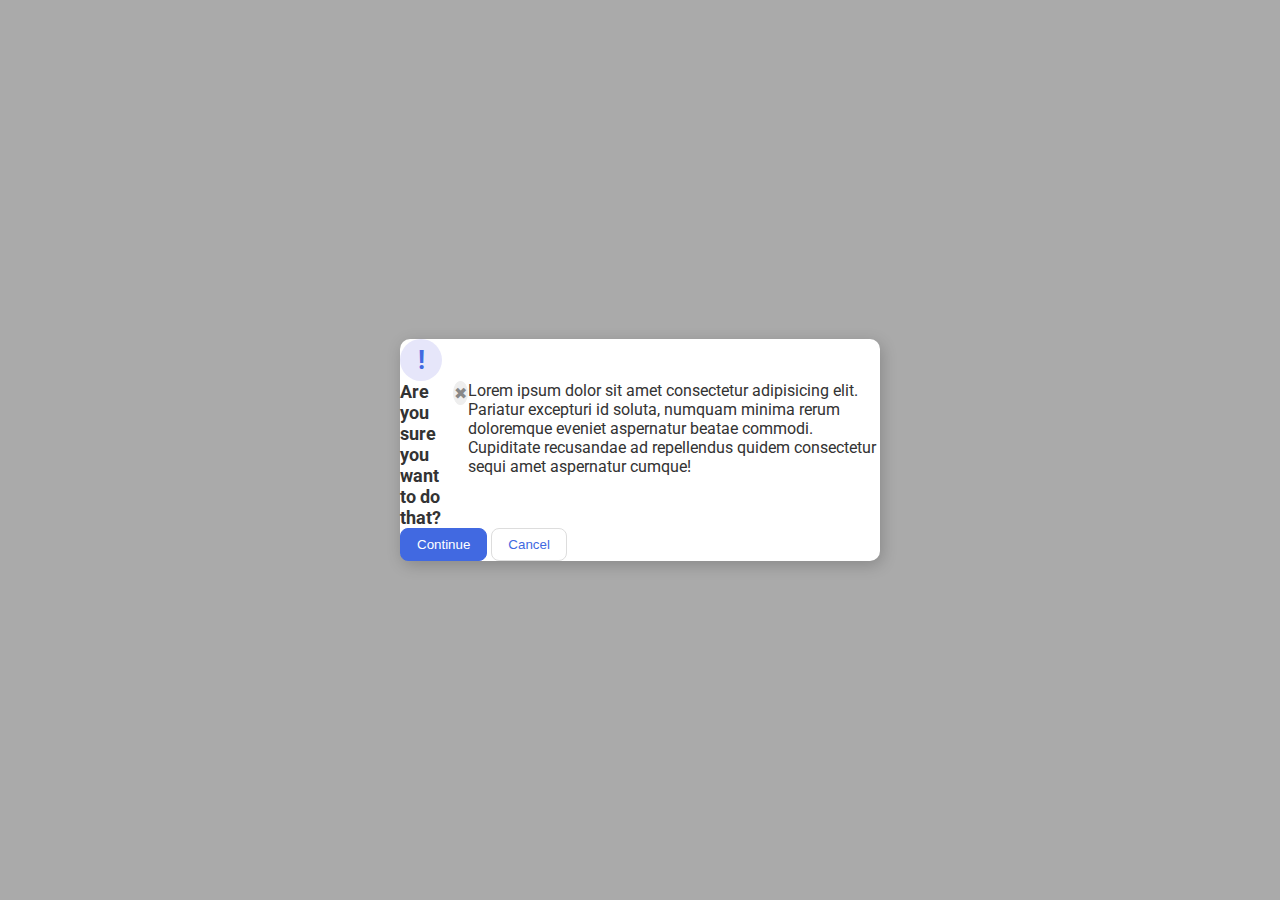
==== flex/05-flex-modal/index.html @ 9bb287fe "Add style flex/5" ====
<!DOCTYPE html>
<html lang="en">
  <head>
    <meta charset="UTF-8">
    <meta http-equiv="X-UA-Compatible" content="IE=edge">
    <meta name="viewport" content="width=device-width, initial-scale=1.0">
    <link rel="stylesheet" href="style.css">
    <title>Modal</title>
  </head>
  <body>
    <div class="modal">
      <div class="icon">!</div>
        <div class="container">
          <div class="container title">
            <div class="header">Are you sure you want to do that?</div>
            <button class="close-button">✖</button>
          </div>
          <div class="text">Lorem ipsum dolor sit amet consectetur adipisicing elit. Pariatur excepturi id soluta, numquam minima rerum doloremque eveniet aspernatur beatae commodi. Cupiditate recusandae ad repellendus quidem consectetur sequi amet aspernatur cumque!</div>
        </div>
      <button class="continue">Continue</button>
      <button class="cancel">Cancel</button>
    </div>
  </body>
</html>
---- flex/05-flex-modal/style.css ----
@import url('https://fonts.googleapis.com/css2?family=Roboto:wght@400;700&display=swap');

html, body {
  height: 100%;
}

body {
  font-family: Roboto, sans-serif;
  margin: 0;
  background: #aaa;
  color: #333;
  /* I'll give you this one for free lol */
  display: flex;
  align-items: center;
  justify-content: center;
}

.modal {
  background: white;
  width: 480px;
  border-radius: 10px;
  box-shadow: 2px 4px 16px rgba(0,0,0,.2);
}

.icon {
  color: royalblue;
  font-size: 26px;
  font-weight: 700;
  background: lavender;
  width: 42px;
  height: 42px;
  border-radius: 50%;
  display: flex;
  align-items: center;
  justify-content: center;
  margin: 8px 0px px;
}

.close-button {
  background: #eee;
  border-radius: 50%;
  color: #888;
  font-weight: 400;
  font-size: 16px;
  height: 24px;
  width: 24px;
  display: flex;
  align-items: center;
  justify-content: center;
  border: 1px solid #eee;
  padding: 0;
}

.container {
  display: flex;
}

.header {
  font-size: large;
  font-weight: bold;
}

button {
  cursor: pointer;
  padding: 8px 16px;
  border-radius: 8px;
}

button.continue {
  background: royalblue;
  border: 1px solid royalblue;
  color: white;
}

button.cancel {
  background: white;
  border: 1px solid #ddd;
  color: royalblue;
}
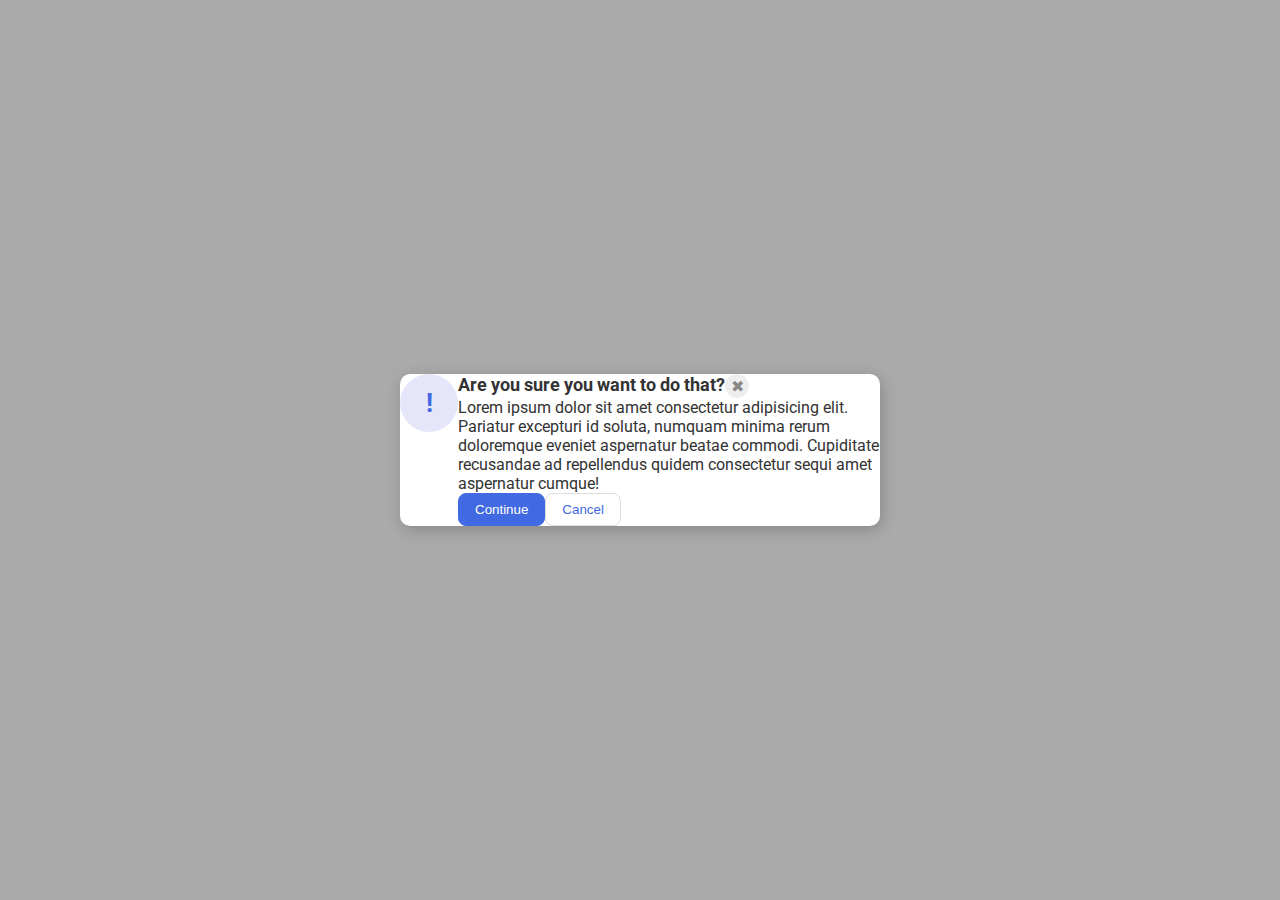
==== commit b301b401: "Add style flex/5" ====
--- a/flex/05-flex-modal/index.html
+++ b/flex/05-flex-modal/index.html
@@ -8,17 +8,26 @@
     <title>Modal</title>
   </head>
   <body>
-    <div class="modal">
+
+
+    <div class="modal container">
+
       <div class="icon">!</div>
-        <div class="container">
-          <div class="container title">
-            <div class="header">Are you sure you want to do that?</div>
-            <button class="close-button">✖</button>
-          </div>
-          <div class="text">Lorem ipsum dolor sit amet consectetur adipisicing elit. Pariatur excepturi id soluta, numquam minima rerum doloremque eveniet aspernatur beatae commodi. Cupiditate recusandae ad repellendus quidem consectetur sequi amet aspernatur cumque!</div>
+
+      <div class="container message">
+        <div class="container title">
+          <div class="header">Are you sure you want to do that?</div>
+          <button class="close-button">✖</button>
         </div>
-      <button class="continue">Continue</button>
-      <button class="cancel">Cancel</button>
+        <div class="text">Lorem ipsum dolor sit amet consectetur adipisicing elit. Pariatur excepturi id soluta, numquam minima rerum doloremque eveniet aspernatur beatae commodi. Cupiditate recusandae ad repellendus quidem consectetur sequi amet aspernatur cumque!</div>
+        <div class="container buttons">
+          <button class="continue">Continue</button>
+          <button class="cancel">Cancel</button>
+        </div>
+      </div>
+
     </div>
+
+
   </body>
 </html>--- a/flex/05-flex-modal/style.css
+++ b/flex/05-flex-modal/style.css
@@ -33,7 +33,9 @@
   display: flex;
   align-items: center;
   justify-content: center;
-  margin: 8px 0px px;
+  min-width: 42px;
+  min-height: 42px;
+  padding: 8px;
 }
 
 .close-button {
@@ -60,6 +62,10 @@
   font-weight: bold;
 }
 
+.container.message {
+  flex-direction: column;
+}
+
 button {
   cursor: pointer;
   padding: 8px 16px;
